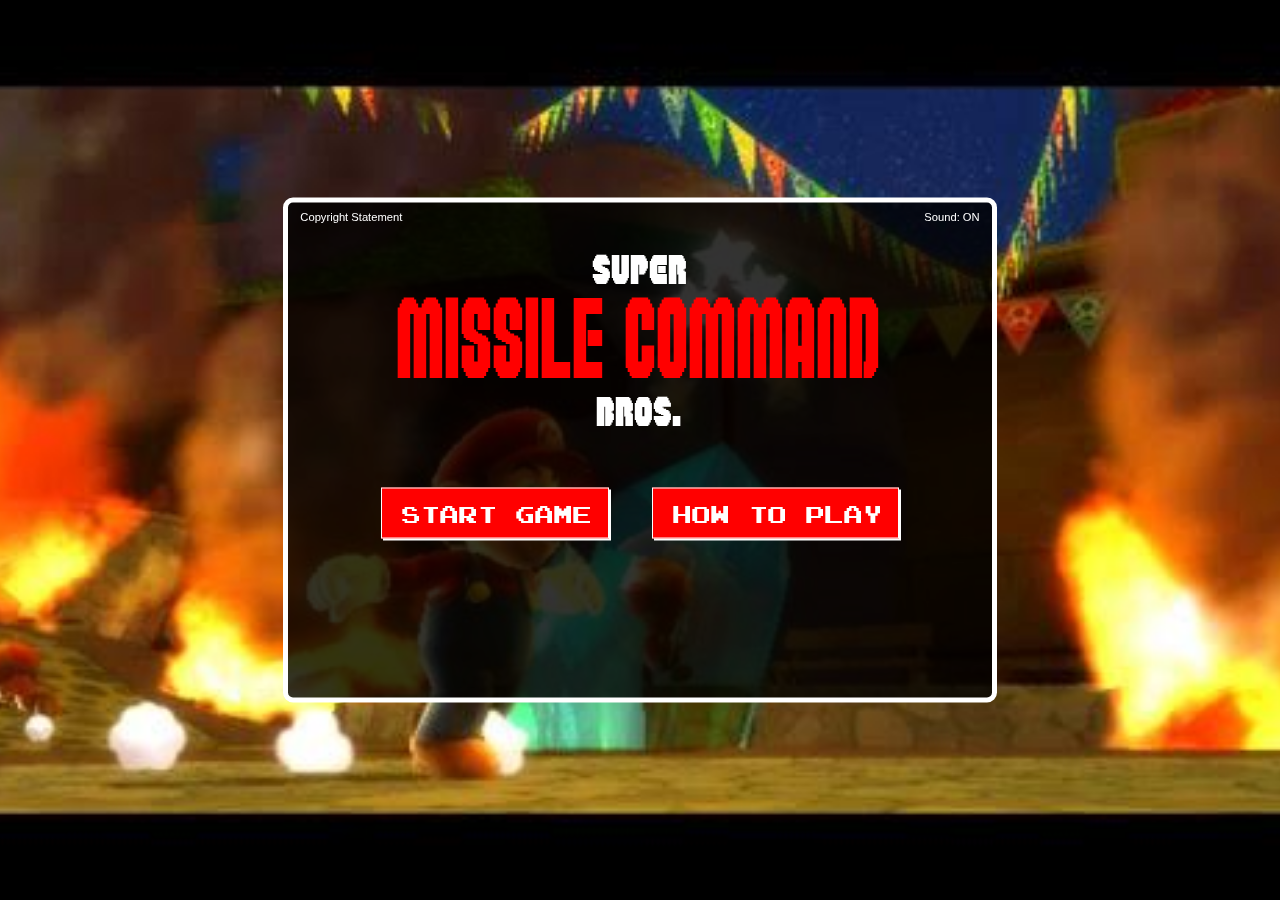
==== index.html @ 79c17440 "Add Edited Img Dir && Last Mods B4 V2" ====
<!DOCTYPE html>
<!-- Thanks for visiting! Support GA! -->
<html>

<head>
	<meta charset="utf-8">
	<meta http-equiv="X-UA-Compatible" content="IE=edge">
	<title>Antwisted Presents - Super Missile Command Bros.</title>
	<link rel="stylesheet" href="css/style.css">
	<link rel="shortcut icon" type="image/x-icon" href="img/favicon.png">
	<meta name="description" content="Missile Command, one of the most notable games from the Golden Age of Video Arcade Games, has been powered up by Nintendo's Super Mario Bros.! Help Mario save the Mushroom Kingdom!" />
	<link rel="canonical" href="http://antwisted.github.com/missilecom/" />
	<meta property="og:locale" content="en_US" />
	<meta property="og:type" content="website" />
	<meta property="og:title" content="Super Missile Command Bros." />
	<meta property="og:description" content="Missile Command, one of the most notable games from the Golden Age of Video Arcade Games, has been powered up by Nintendo's Super Mario Bros.! Help Mario save the Mushroom Kingdom!" />
	<meta property="og:url" content="http://antwisted.github.com/missilecom/" />
	<meta property="og:site_name" content="Super Missile Command Bros." />
	<meta property="og:image" content="img/bulletship_attack.jpg" />
	<meta name="twitter:card" content="summary" />
	<meta name="twitter:description" content="Missile Command, one of the most notable games from the Golden Age of Video Arcade Games, has been powered up by Nintendo's Super Mario Bros.! Help Mario save the Mushroom Kingdom!" />
	<meta name="twitter:title" content="Super Missile Command Bros." />
</head>

<body>

<section id="front_bg">

<video autoplay poster="img/bulletship_attack.jpg" id="on_play">
    <source src="video/smcb_intro.webm" type="video/webm">
    <source src="video/smcb_intro.mp4" type="video/mp4">
</video>
<div id="bowser_boast">
	<!--
	Look closely...
	And watch me burn the Mushroom Kingdom, straight to the ground...
	HaHaHa HaHa Ha…
	NOW!!!!!
	-->
</div>
 	
 	<article id="front_container">
 		<div id="fc_one">
	 		<p id="copyright">Copyright Statement</p>
	 		<p id="sound">Sound: ON</p>
	 		<header class="box_header">
				<h2 style="margin-bottom: -.7rem;">super</h2>
				<h1 style="color: #ff0000; text-transform: uppercase; font-size: 5rem; padding: 0 15px;">Missile Command</h1>
				<h2 style="margin-top: -1.6rem;">bros.</h2>
			</header>
			<button id="start">Start Game</button>
			<button id="how_to">How To Play</button>
		</div>
		<div id="fc_two">
			<h2 class="gametext_med">How To Play:</h2>
			<br />
			<p class="gametext_sm">Lorem ipsum dolor sit amet, consectetur adipisicing elit, sed do eiusmod tempor incididunt ut labore et dolore magna aliqua. Ut enim ad minim veniam, quis nostrud exercitation ullamco laboris nisi ut aliquip ex ea commodo consequat.</p>
			<button class="go_back">Go Back</button>
		</div>
		<div id="fc_three">
			<h2 class="gametext_med">Copyright Statement:</h2>
			<br />
			<p class="gametext_sm">Super Mario, Luigi, Bowser, Peach, the Mushroom Kingdom, etc. are the intellectual property of Nintendo. Nintendo has not licensed nor commissioned this game, it is in no way associated with Nintendo, and this third-party application has been created for informational purposes only. All other content has been created and/or curated by 'Antwisted'.</p>
			<button class="go_back">Go Back</button>
		</div>
	</article>

</section>


<section id="game_bg">
	
	<div id="quit_game"></div>
	<div id="score_box"></div>
	<div id="time_box"></div>

	<article id="game_container"></div>

		<div id="gc_one">
			<!-- <div id="castle_one"></div>
			<div id="castle_two"></div> -->
			<div id="mario_sprite"></div>
			<div id="luigi_sprite"></div>
			<!-- <div id="castle_three"></div>
			<div id="castle_four"></div> -->
		</div>
	
	</article>

</section>


<section id="back_bg">

	<article id="back_container">

		<p class="gametext_med">You completed up to:<br/>[level]<br /><br/>
		Time elapsed:<br/>[counter]</p><br />
		<p class="gametext_sm">Your Score: [score]</p>
		<p class="gametext_sm hscore">New High Score!</p><br />

		<button id="play_again">Play Again!</button>
		<button id="go_home">Return Home</button>		

	</article>

</section>

</body>
<!--[if lt IE 9]>
<script>
	document.createElement('video');
</script>
<![endif]-->
<script src="js/jquery-2.1.4.js" type="text/javascript"></script>
<script src="js/main.js" type="text/javascript"></script>
</html>
---- css/style.css ----
/***********************************
Author: Eric A. Boateng
Title: Super Missile Command Bros.
Created: December 16, 2015
Author URI: http://findtheant.com
Slack: @antwisted
Thanks for visiting! Support GA!
************************************/

@import url('');


/************
CSS RESETS
************/
html, body, div, span, applet, object, iframe,
h1, h2, h3, h4, h5, h6, p, blockquote, pre,
a, abbr, acronym, address, big, cite, code,
del, dfn, em, img, ins, kbd, q, s, samp,
small, strike, strong, sub, sup, tt, var,
b, u, i, center,
dl, dt, dd, ol, ul, li,
fieldset, form, label, legend,
table, caption, tbody, tfoot, thead, tr, th, td,
article, aside, canvas, details, embed, 
figure, figcaption, footer, header, hgroup, 
menu, nav, output, ruby, section, summary,
time, mark, audio, video {
	border: 0;
	outline: 0;
	font-size: 100%;
	font: inherit;
	vertical-align: baseline;
	background: transparent;
	padding: 0;
	margin: 0;
}

ol, ul {
	list-style: none;
}

blockquote, q {
	quotes: none;
}

blockquote:before, blockquote:after, q:before,
q:after {
	content: '';
	content: none;
}

:focus {
	outline: 0;
}

ins {
	text-decoration: none;
}

del {
	text-decoration: line-through;
}

table {
	border-collapse: collapse;
	border-spacing: 0;
}

/* HTML5 display-role reset for older browsers */
article, aside, details, figcaption, figure,
footer, header, hgroup, menu, nav, section, video {
	display: block;
}


/************
PAGE ELEMENTS
************/
@font-face {
    font-family: 'super_plumber_brothersregular';
    src: url('super_mario_title-webfont.eot');
    src: url('super_mario_title-webfont.eot?#iefix') format('embedded-opentype'),
         url('super_mario_title-webfont.woff2') format('woff2'),
         url('super_mario_title-webfont.woff') format('woff'),
         url('super_mario_title-webfont.ttf') format('truetype'),
         url('super_mario_title-webfont.svg#super_plumber_brothersregular') format('svg');
    font-weight: normal;
    font-style: normal;
}

@font-face {
    font-family: 'emulogicregular';
    src: url('super_mario_font-webfont.eot');
    src: url('super_mario_font-webfont.eot?#iefix') format('embedded-opentype'),
         url('super_mario_font-webfont.woff2') format('woff2'),
         url('super_mario_font-webfont.woff') format('woff'),
         url('super_mario_font-webfont.ttf') format('truetype'),
         url('super_mario_font-webfont.svg#emulogicregular') format('svg');
    font-weight: normal;
    font-style: normal;
}

#front_bg h1, h2, h3, h4, h5, h6 {
     font-family: 'super_plumber_brothersregular', 'Impact', serif;
     color: #fff;
}

#game_bg {
	font-family: 'emulogicregular';
}

#back_bg {
	font-family: 'emulogicregular';
}

#copyright {
	display: inline-block;
	font-family: 'Arial', serif;
	font-size: .7rem;
	color: #fff;
	text-align: left;
	width: 48%;
	padding: 1% 0 0 1%;
}

#sound {
	display: inline-block;
	font-family: 'Arial', serif;
	font-size: .7rem;
	color: #fff;
	text-align: right;
	width: 48%;
	padding: 1% 1% 0 0;
}

.box_header {
	padding-bottom: 2rem;
}

.gametext_big {
	font-family: 'emulogicregular', 'Arial', serif;
	font-size: 1.8rem;
}

.gametext_med {
	font-family: 'emulogicregular', 'Arial', serif;
	font-size: 1.4rem;
}

.gametext_sm {
	font-family: 'emulogicregular', 'Arial', serif;
	font-size: 1rem;
}

body {
	font-size: 10.5pt;
	line-height: 1.4;
	color: #fff;
}

h1 {
    font-size: 3.6rem;
}

h2 {
    font-size: 3rem;
}

h3 {
    font-size: 2.4rem;
}

h4 {
    font-size: 1.8rem;
}

h5 {
    font-size: 1.4rem;
}

h6 {
    font-size: 1.2rem;
}

button {
	font-family: 'emulogicregular', 'Arial', serif;
	font-size: 1.2rem;
	background: #ff0000;
	color: #FFF;
	text-align: center;
	border: 1px solid #fff;
	margin: 20px;
	padding: 12px 18px;
	/*border-radius: 10px;*/
	box-shadow: 2px 2px #fff;
}
/***
JS buttons:
#cons_button, #copyright_state, #go_home, #how_to, #pause_game, #play_again, #prompt, #quit_game, #start, .go_back
***/


/************
BODY CONTAINERS
************/
video#on_play { 
    position: fixed;
    top: 50%;
    left: 50%;
    min-width: 100%;
    min-height: 100%;
    width: auto;
    height: auto;
    z-index: -100;
    -ms-transform: translateX(-50%) translateY(-50%);
    -moz-transform: translateX(-50%) translateY(-50%);
    -webkit-transform: translateX(-50%) translateY(-50%);
    transform: translateX(-50%) translateY(-50%);
    background: url(../img/bulletship_attack.jpg) no-repeat;
    background-size: cover; 
}

#front_bg {
	display: none;
}

#front_container {
	display: none; 
	position: absolute;
	top: 50%;
	left: 50%;
	transform: translateX(-50%) translateY(-50%);
	min-width: 450px;
	width: 55%;
	min-height: 450px;
	height: 55%;
	background-color: rgba(0, 0, 0, 0.8);
	border: 5px solid #fff;
	border-radius: 10px;
	text-align: center;
}

#fc_one {
	display:none;
}

#fc_two {
	display: none;
	padding: 3rem;
}

#fc_three {
	display: none;
	padding: 3rem;
}

#game_bg {
	display: none; 
	position: fixed;
    min-width: 100%;
    min-height: 100%;
    width: auto;
    height: auto;
    z-index: -99;
	background: url(../img/mushroom_kingdom_001.png) #000 no-repeat center center fixed;
	background-size: cover;
	padding: 0;
	margin: 0;
}

#game_container {
	display: none; 
	position: fixed;
	bottom: 0;
	width: 100%;
	min-height: 120px;
	height: 10%;
	background: transparent;
	padding: 0;
	margin: 0;
}

#back_bg {
	display: none;
	position: fixed;
    min-width: 100%;
    min-height: 100%;
    width: auto;
    height: auto;
    z-index: -98;
	background: url(../img/splash_intro_001.jpg) #fff no-repeat center center fixed;
	background-size: cover;
}

#back_container {
	display: none; 
	position: absolute;
	top: 50%;
	left: 50%;
	transform: translateX(-50%) translateY(-50%);
	min-width: 400px;
	width: 50%;
	min-height: 400px;
	height: 50%;
	background-color: rgba(0, 0, 0, 0.8);
	border: 5px solid #ff0000;
	border-radius: 10px;
	text-align: center;
	padding: 3rem 0;
}


/************
GAME ELEMENTS
************/
#quit_game {
	position: absolute;
	background-color: red;
	left: 95%;
	top: 0;
	height: 30px;
	width: 30px;
}

#time_box {
	position: absolute;
	left: 80%;
}

#score_box {
	position: absolute;
	left: 10%;
}

#mario_sprite {
	position: absolute;
	background-color: #ff0000;
	left: 45%;
	height: 100px;
	width: 100px;
}

#luigi_sprite {
	display: none;
	position: absolute;
	background-color: #00ff00;
	left: 53%;
	height: 100px;
	width: 100px;
}

.fireball {
	position: absolute;
	background-color: orange;
	left: 50%;
	top: 84%;
	height: 20px;
	width: 20px;
	z-index: 5;
}

.explode {

}

.blk_missile {
	position: absolute;
/*	background: url();*/
	background: #000;
	top: 0%;
	height: 60px;
	width: 25px;
}

.blk_missle:active {
	background: #ff0000;
	height: 100px;
	width: 100px;
}

.red_missile {
/*	position: absolute;
	background: url();
	background: #000;
	top: 0%;
	height: 70px;
	width: 50px;*/
}

.fire_missile {
/*	position: absolute;
	background: url();
	background: #000;
	top: 0%;
	height: 70px;
	width: 50px;*/
}

.mushroom {
/*	position: absolute;
	background: url();
	background: pink;
	top: 0%;
	left: 50;
	height: 100px;
	width: 100px;*/
}

.fireflower {

}

.starpower {

}


/************
RESPONSIVE MEDIA
************/
@media screen and (max-width: 1040px) {
    #front_container {
		top: 25%;
		left: 25%;
		transform: translateX(0%) translateY(-20%);
		min-height: 600px;
		height: 60%;
    }

    #back_container {
		top: 25%;
		left: 25%;
		transform: translateX(0%) translateY(-20%);
		min-height: 500px;
		height: 50%;
    }
}

@media screen and (max-device-width: 1040px) and (orientation: landscape) {
    #front_container {
		top: 5%;
		left: 25%;
		transform: translateX(-6%) translateY(-26%);
		min-height: 470px;
		height: 70%;
		min-width: 300px;
		padding-left: 20px;
		padding-right: 20px;
    }

    #back_container {
		top: 5%;
		left: 25%;
		transform: translateX(-6%) translateY(-30%);
		min-height: 400px;
		min-width: 200px;
		padding-left: 20px;
		padding-right: 20px;
    }
}

@media screen and (max-width: 800px) {
    #front_bg {
		position: fixed;
	    min-width: 100%;
	    min-height: 100%;
	    width: auto;
	    height: auto;
	    z-index: -97;
	    background: url(../img/bulletship_attack.jpg) #000 no-repeat center center fixed;
	    background-size: cover;
    }

    #on_play {
        display: none;
    }
}

@media all and (max-width: 760px) {
    #front_container {
		top: 27%;
		left: 27%;
		transform: translateX(-8%) translateY(-22%);
		min-height: 650px;
		height: 80%;
		min-width: 300px;
		padding-left: 20px;
		padding-right: 20px;
    }

    #back_container {
		top: 27%;
		left: 27%;
		transform: translateX(-6%) translateY(-22%);
		min-height: 550px;
		min-width: 200px;
		padding-left: 20px;
		padding-right: 20px;
    }

    #time_box {
		left: 75%;
	}
}

@media all and (max-width: 500px) {
    #front_container {
		top: 27%;
		left: 27%;
		transform: translateX(-21%) translateY(-22%);
		min-height: 650px;
		min-width: 260px;
		padding-left: 20px;
		padding-right: 20px;
	}

	#time_box {
		left: 68%;
	}
}

@keyframes mario {
	0% {

	}
}

@keyframes luigi {
	0% {
	
	}
}

@keyframes explosion {
	0% {

	}
	100% {

	}
}

@keyframes blk_one {
	0% {
		left: 42%;
		background-color: black;
	}
	100% {
		left: 58%;
		top: 85%;
		background-color: red;
	}
}

@keyframes blk_two {
	0% {
		left: 95%;
	}
	100% {
		left: 15%;
		top: 85%;
	}
}

@keyframes blk_three {
	0% {
		left: 3%;
	}
	100% {
		left: 85%;
		top: 85%;
	}
}

@keyframes blk_four {
	0% {
		left: 10%;
	}
	100% {
		left: 80%;
		top: 85%;
	}
}

@keyframes blk_five {
	0% {
		left: 20%;
	}
	100% {
		left: 3%;
		top: 85%;
	}
}

@keyframes blk_six {
	0% {
		left: 30%;
	}
	100% {
		left: 78%;
		top: 85%;
	}
}

@keyframes blk_seven {
	0% {
		left: 35%;
	}
	100% {
		left: 10%;
		top: 85%;
	}
}

@keyframes blk_eight {
	0% {
		left: 59%;
	}
	100% {
		left: 47%;
		top: 85%;
	}
}

@keyframes blk_nine {
	0% {
		left: 69%;
	}
	100% {
		left: 39%;
		top: 85%;
	}
}

@keyframes blk_ten {
	0% {
		left: 79%;
	}
	100% {
		left: 31%;
		top: 85%;
	}
}

@keyframes blk_eleven {
	0% {
		left: 89%;
	}
	100% {
		left: 19%;
		top: 85%;
	}
}

@keyframes blk_twelve {
	0% {
		left: 99%;
	}
	100% {
		left: 10%;
		top: 85%;
	}
}

@keyframes red_one {
	0% {
		left: 99%;
	}
	100% {
		left: 10%;
		top: 85%;
	}
}

@keyframes red_two {
	0% {
		left: 89%;
	}
	100% {
		left: 19%;
		top: 85%;
	}
}

@keyframes red_three {
	0% {
		left: 79%;
	}
	100% {
		left: 31%;
		top: 85%;
	}
}

@keyframes red_four {
	0% {
		left: 69%;
	}
	100% {
		left: 39%;
		top: 85%;
	}
}

@keyframes red_five {
	0% {
		left: 59%;
	}
	100% {
		left: 47%;
		top: 85%;
	}
}

@keyframes red_six {
	0% {
		left: 49%;
	}
	100% {
		left: 2%;
		top: 85%;
	}
}

@keyframes red_seven {
	0% {
		left: 49%;
	}
	100% {
		left: 98%;
		top: 85%;
	}
}

@keyframes red_eight {
	0% {
		left: 35%;
	}
	100% {
		left: 10%;
		top: 85%;
	}
}

@keyframes red_nine {
	0% {
		left: 29%;
	}
	100% {
		left: 92%;
		top: 85%;
	}
}

@keyframes red_ten {
	0% {
		left: 19%;
	}
	100% {
		left: 10%;
		top: 85%;
	}
}

@keyframes red_eleven {
	0% {
		left: 9%;
	}
	100% {
		left: 80%;
		top: 85%;
	}
}

@keyframes red_twelve {
	0% {
		left: 3%;
	}
	100% {
		left: 60%;
		top: 85%;
	}
}

@keyframes fire_one {
	0% {
		left: 99%;
	}
	100% {
		left: 10%;
		top: 85%;
	}
}

@keyframes fire_two {
	0% {
		left: 89%;
	}
	100% {
		left: 19%;
		top: 85%;
	}
}

@keyframes fire_three {
	0% {
		left: 79%;
	}
	100% {
		left: 31%;
		top: 85%;
	}
}

@keyframes fire_four {
	0% {
		left: 69%;
	}
	100% {
		left: 39%;
		top: 85%;
	}
}

@keyframes fire_five {
	0% {
		left: 59%;
	}
	100% {
		left: 47%;
		top: 85%;
	}
}

@keyframes fire_six {
	0% {
		left: 49%;
	}
	100% {
		left: 2%;
		top: 85%;
	}
}

@keyframes fire_seven {
	0% {
		left: 49%;
	}
	100% {
		left: 98%;
		top: 85%;
	}
}

@keyframes fire_eight {
	0% {
		left: 35%;
	}
	100% {
		left: 10%;
		top: 85%;
	}
}

@keyframes fire_nine {
	0% {
		left: 29%;
	}
	100% {
		left: 92%;
		top: 85%;
	}
}

@keyframes fire_ten {
	0% {
		left: 19%;
	}
	100% {
		left: 10%;
		top: 85%;
	}
}

@keyframes fire_eleven {
	0% {
		left: 9%;
	}
	100% {
		left: 80%;
		top: 85%;
	}
}

@keyframes fire_twelve {
	0% {
		left: 3%;
	}
	100% {
		left: 60%;
		top: 85%;
	}
}

@keyframes mushroom {
	100% {

	}
}

@keyframes fireflower {
	100% {

	}
}

@keyframes starpower {
	100% {

	}
}

@keyframes fireball { 
	0% {
		transform: rotate(0deg);
	}
	100% {
		transform: rotate(360deg) translate(20, 20);
	}
}
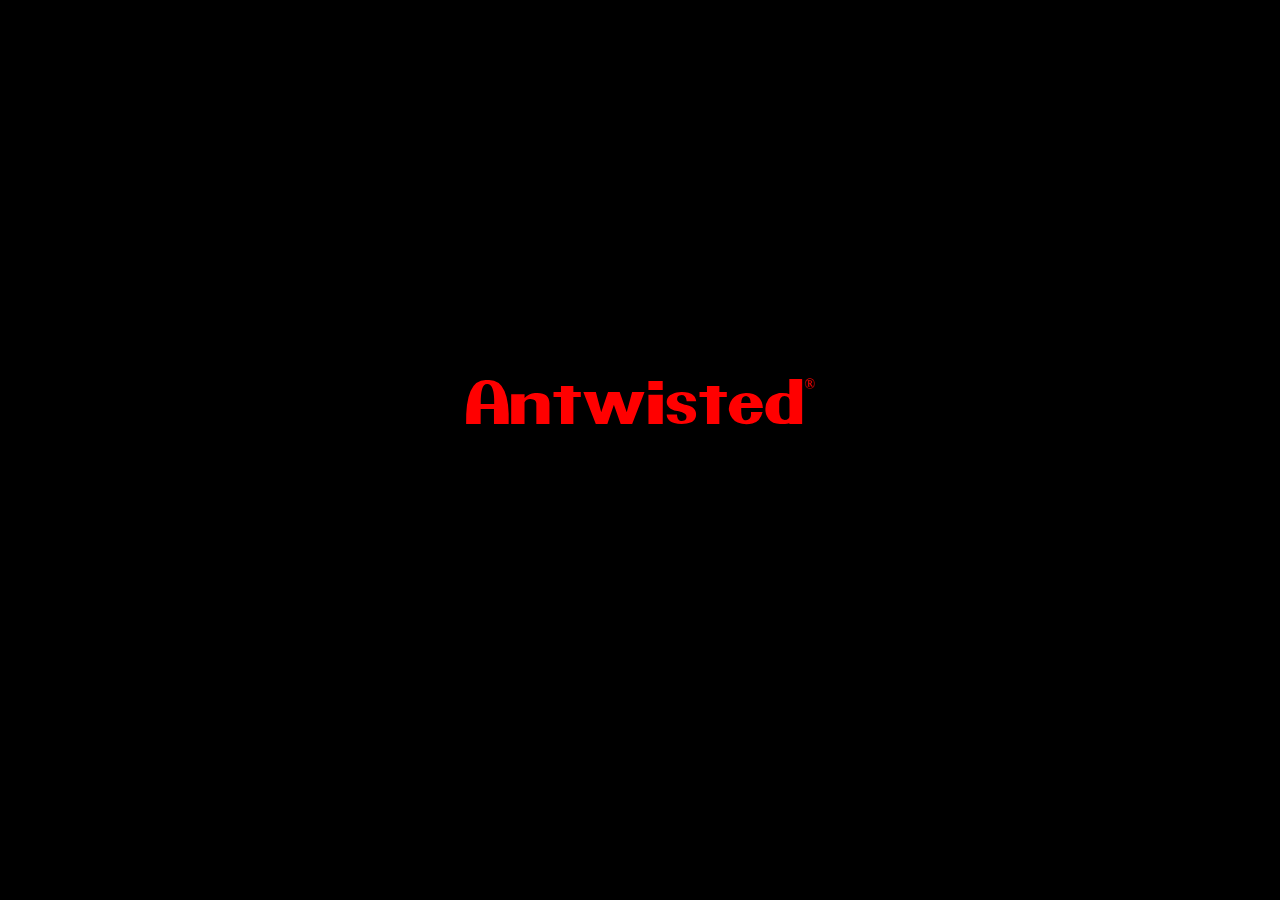
==== commit be69d4ea: "Add: Game over - missiles, screen, retry, and folder changes" ====
--- a/index.html
+++ b/index.html
@@ -7,22 +7,27 @@
 	<meta http-equiv="X-UA-Compatible" content="IE=edge">
 	<title>Antwisted Presents - Super Missile Command Bros.</title>
 	<link rel="stylesheet" href="css/style.css">
-	<link rel="shortcut icon" type="image/x-icon" href="img/favicon.png">
+	<link rel="shortcut icon" type="image/x-icon" href="./img/favicon.png">
 	<meta name="description" content="Missile Command, one of the most notable games from the Golden Age of Video Arcade Games, has been powered up by Nintendo's Super Mario Bros.! Help Mario save the Mushroom Kingdom!" />
-	<link rel="canonical" href="http://antwisted.github.com/missilecom/" />
+	<link rel="canonical" href="http://antwisted.github.com" />
 	<meta property="og:locale" content="en_US" />
 	<meta property="og:type" content="website" />
-	<meta property="og:title" content="Super Missile Command Bros." />
+	<meta property="og:title" content="Super Missle Command Bros." />
 	<meta property="og:description" content="Missile Command, one of the most notable games from the Golden Age of Video Arcade Games, has been powered up by Nintendo's Super Mario Bros.! Help Mario save the Mushroom Kingdom!" />
-	<meta property="og:url" content="http://antwisted.github.com/missilecom/" />
+	<meta property="og:url" content="http://antwisted.github.com" />
 	<meta property="og:site_name" content="Super Missile Command Bros." />
 	<meta property="og:image" content="img/bulletship_attack.jpg" />
 	<meta name="twitter:card" content="summary" />
 	<meta name="twitter:description" content="Missile Command, one of the most notable games from the Golden Age of Video Arcade Games, has been powered up by Nintendo's Super Mario Bros.! Help Mario save the Mushroom Kingdom!" />
-	<meta name="twitter:title" content="Super Missile Command Bros." />
+	<meta name="twitter:title" content="Super Missle Command Bros." />
 </head>
 
 <body>
+<div id="blk_begin">
+<div id="antwisted">
+		<span id="lead">Antwisted</span><span id="r">®</span>
+</div>
+</div>
 
 <section id="front_bg">
 
@@ -30,23 +35,15 @@
     <source src="video/smcb_intro.webm" type="video/webm">
     <source src="video/smcb_intro.mp4" type="video/mp4">
 </video>
-<div id="bowser_boast">
-	<!--
-	Look closely...
-	And watch me burn the Mushroom Kingdom, straight to the ground...
-	HaHaHa HaHa Ha…
-	NOW!!!!!
-	-->
-</div>
  	
  	<article id="front_container">
  		<div id="fc_one">
 	 		<p id="copyright">Copyright Statement</p>
 	 		<p id="sound">Sound: ON</p>
 	 		<header class="box_header">
-				<h2 style="margin-bottom: -.7rem;">super</h2>
-				<h1 style="color: #ff0000; text-transform: uppercase; font-size: 5rem; padding: 0 15px;">Missile Command</h1>
-				<h2 style="margin-top: -1.6rem;">bros.</h2>
+				<h2 id="super">super</h2>
+				<h1 id="missile_command">Missile Command</h1>
+				<h2 id="bros" style="">bros.</h2>
 			</header>
 			<button id="start">Start Game</button>
 			<button id="how_to">How To Play</button>
@@ -64,12 +61,17 @@
 			<button class="go_back">Go Back</button>
 		</div>
 	</article>
-
+	<div class="bowser" id="first">Look closely...</p></div>
+	<div class="bowser" id="second">And watch me burn the Mushroom Kingdom</p></div>
+	<div class="bowser" id="third">straight to the ground.</p></div>
+	<div class="bowser" id="fourth">MuaHaHaHa HaHa Ha...</p></div>
+	<div class="bowser" id="fifth">NOW!!!</p></div>
 </section>
 
 
 <section id="game_bg">
 	
+	<div id="mute_sound"></div>
 	<div id="quit_game"></div>
 	<div id="score_box"></div>
 	<div id="time_box"></div>
@@ -95,8 +97,8 @@
 	<article id="back_container">
 
 		<p class="gametext_med">You completed up to:<br/>[level]<br /><br/>
-		Time elapsed:<br/>[counter]</p><br />
-		<p class="gametext_sm">Your Score: [score]</p>
+		<p class="gametext_med">Time elapsed:<p id="counter">[counter]</p><br />
+		<p class="gametext_sm">Your Score:</p><p id="score">[score]</p>
 		<p class="gametext_sm hscore">New High Score!</p><br />
 
 		<button id="play_again">Play Again!</button>
@@ -106,6 +108,15 @@
 
 </section>
 
+<script type="text/javascript">
+var _mfq = _mfq || [];
+  (function() {
+    var mf = document.createElement("script");
+    mf.type = "text/javascript"; mf.async = true;
+    mf.src = "//cdn.mouseflow.com/projects/841740bc-a775-488d-8ebd-624dfc21356f.js";
+    document.getElementsByTagName("head")[0].appendChild(mf);
+  })();
+</script>
 </body>
 <!--[if lt IE 9]>
 <script>
--- a/css/style.css
+++ b/css/style.css
@@ -6,8 +6,6 @@
 Slack: @antwisted
 Thanks for visiting! Support GA!
 ************************************/
-
-@import url('');
 
 
 /************
@@ -78,6 +76,18 @@
 PAGE ELEMENTS
 ************/
 @font-face {
+  font-family: 'Pretendo';
+  src: url('Pretendo.eot');
+  src:
+  	url('Pretendo.eot?#iefix') format('embedded-opentype'),
+  	url('Pretendo.woff') format('woff'),
+  	url('Pretendo.ttf')  format('truetype'),
+  	url('Pretendo.svg#Pretendo') format('svg');
+  font-weight: normal;
+  font-style: normal;
+}
+
+@font-face {
     font-family: 'super_plumber_brothersregular';
     src: url('super_mario_title-webfont.eot');
     src: url('super_mario_title-webfont.eot?#iefix') format('embedded-opentype'),
@@ -101,17 +111,73 @@
     font-style: normal;
 }
 
+#lead {
+	font-family: 'Pretendo', 'Verdana', sans-serif;
+	font-size: 3.5rem; /* 60px */
+}
+
+#r {
+	display: inline-block;
+	position: relative;
+	bottom: 2.2rem; /* 37px */
+}
+
+#blk_begin {
+	position: fixed;
+	margin: 0;
+	padding: 0;
+	min-width: 100%;
+	min-height: 100%;
+	background: #000000;
+	z-index: 20000;
+}
+
+#blk_end {
+	position: fixed;
+	margin: 0;
+	padding: 0;
+	min-width: 100%;
+	min-height: 100%;
+	background: rgba(0, 0, 0, 0.5);
+	z-index: 20000;
+	animation: endFade 2s linear;
+}
+
+#antwisted {
+	display: none;
+	position: absolute;
+	top: 45%;
+	left: 50%;
+	transform: translate(-50%, -50%);
+	color: #ff0000;
+	animation: slidedown 4s linear;
+	-webkit-animation: slidedown 4s linear;
+	-moz-animation: slidedown 4s linear;
+}
+
 #front_bg h1, h2, h3, h4, h5, h6 {
      font-family: 'super_plumber_brothersregular', 'Impact', serif;
      color: #fff;
 }
 
-#game_bg {
-	font-family: 'emulogicregular';
-}
-
-#back_bg {
-	font-family: 'emulogicregular';
+#game_bg, #back_bg {
+	font-family: 'emulogicregular', 'Bookman Old Style', serif;
+}
+
+#super {
+	margin-bottom: -.7rem;
+	padding-top: 2rem;
+}
+
+#missile_command {
+	color: #ff0000 !important;
+	text-transform: uppercase;
+	font-size: 5rem;
+	padding: 0 15px;
+}
+
+#bros {
+	margin-top: -1.6rem;
 }
 
 #copyright {
@@ -122,6 +188,7 @@
 	text-align: left;
 	width: 48%;
 	padding: 1% 0 0 1%;
+	cursor: pointer;
 }
 
 #sound {
@@ -132,6 +199,11 @@
 	text-align: right;
 	width: 48%;
 	padding: 1% 1% 0 0;
+	cursor: pointer;
+}
+
+#start, #how_to, #play_again, #go_home, .go_back {
+	cursor: pointer;
 }
 
 .box_header {
@@ -139,24 +211,48 @@
 }
 
 .gametext_big {
-	font-family: 'emulogicregular', 'Arial', serif;
+	font-family: 'emulogicregular', 'Palatino', serif;
 	font-size: 1.8rem;
 }
 
 .gametext_med {
-	font-family: 'emulogicregular', 'Arial', serif;
+	font-family: 'emulogicregular', 'Palatino', serif;
 	font-size: 1.4rem;
 }
 
 .gametext_sm {
-	font-family: 'emulogicregular', 'Arial', serif;
+	font-family: 'emulogicregular', 'Palatino', serif;
 	font-size: 1rem;
+}
+
+#first, #second, #third, #fourth, #fifth {
+	font-family: 'Verdana', sans-serif;
+	font-size: 1.4rem;
+	padding: .7rem;
+/*	animation: bowser 2s linear;
+	-webkit-animation: bowser 2s linear;
+	-moz-animation: bowser 2s linear;*/
+}
+
+.bowser {
+	display: none;
+	position: fixed;
+	bottom: 3%;
+	left: 50%;
+	transform: translateX(-50%);
+	background: rgba(0, 0, 0, 0.8);
+	box-shadow: 1px 1px 2px 3px #000;
+}
+
+.hscore {
+	animation: flash 1s linear infinite;
 }
 
 body {
 	font-size: 10.5pt;
 	line-height: 1.4;
 	color: #fff;
+	background: #000;
 }
 
 h1 {
@@ -192,7 +288,7 @@
 	border: 1px solid #fff;
 	margin: 20px;
 	padding: 12px 18px;
-	/*border-radius: 10px;*/
+	border-radius: 10px;
 	box-shadow: 2px 2px #fff;
 }
 /***
@@ -314,13 +410,24 @@
 /************
 GAME ELEMENTS
 ************/
+#mute_sound {
+	position: absolute;
+	background-color: yellow;
+	left: 5%;
+	top: 1%;
+	height: 30px;
+	width: 30px;
+	cursor: pointer;
+}
+
 #quit_game {
 	position: absolute;
 	background-color: red;
 	left: 95%;
-	top: 0;
+	top: 1%;
 	height: 30px;
 	width: 30px;
+	cursor: pointer;
 }
 
 #time_box {
@@ -335,66 +442,95 @@
 
 #mario_sprite {
 	position: absolute;
-	background-color: #ff0000;
 	left: 45%;
 	height: 100px;
 	width: 100px;
+	background-color: #ff0000;
+	background: url(../img/mario_right.png) no-repeat;
+	background-size: contain;
 }
 
 #luigi_sprite {
 	display: none;
 	position: absolute;
-	background-color: #00ff00;
 	left: 53%;
 	height: 100px;
 	width: 100px;
+	background-color: #00ff00;
+	background: url(../img/luigi_left.png) no-repeat;
+	background-size: contain;
+}
+
+#game_over {
+	position: absolute;
+	top: 45%;
+	left: 50%;
+	width: 599px;
+	height: 102px;
+	transform: translate(-50%, -50%);
+	color: #ff0000;
+	background: url(../img/game_over.png);
+	animation: over_bounce 3s linear;
+	-webkit-animation: over_bounce 3s linear;
+	-moz-animation: over_bounce 3s linear;
+	z-index: 20001;
 }
 
 .fireball {
 	position: absolute;
-	background-color: orange;
 	left: 50%;
 	top: 84%;
-	height: 20px;
-	width: 20px;
+	height: 34px;
+	width: 34px;
+	background-color: orange;
+	background: url(../img/fireball.png) no-repeat;
+	background-size: contain;
 	z-index: 5;
+	animation: spin 1s linear infinite;
 }
 
 .explode {
-
+	position: fixed;
+	height: 80px;
+	width: 80px;
+	transform: translate(-40px, -40px);
+	background: url(../img/explosion_x1.png) no-repeat;
+	background-size: contain;
+	animation: spin 2s linear;
+	animation-iteration-count: 3;
 }
 
 .blk_missile {
 	position: absolute;
-/*	background: url();*/
-	background: #000;
-	top: 0%;
-	height: 60px;
-	width: 25px;
-}
-
-.blk_missle:active {
-	background: #ff0000;
-	height: 100px;
-	width: 100px;
-}
-
-.red_missile {
-/*	position: absolute;
-	background: url();
-	background: #000;
 	top: 0%;
 	height: 70px;
-	width: 50px;*/
-}
-
-.fire_missile {
-/*	position: absolute;
-	background: url();
+	width: 30px;
+	border: 5rem #000;
 	background: #000;
+	background: url(../img/bullet_right.png) no-repeat;
+	background-size: contain;
+}
+
+.red_missile {
+	position: absolute;
 	top: 0%;
 	height: 70px;
-	width: 50px;*/
+	width: 30px;
+	border: 5rem transparent;
+	background: #ff0000;
+	background: url(../img/red_right.png) no-repeat;
+	background-size: contain;
+}
+
+.fire_missile {
+	position: absolute;
+	top: 0%;
+	height: 70px;
+	width: 30px;
+	border: 5rem transparent;
+	background: #ff0000;
+	background: url(../img/fire_bullet.png) no-repeat;
+	background-size: contain;
 }
 
 .mushroom {
@@ -404,7 +540,7 @@
 	top: 0%;
 	left: 50;
 	height: 100px;
-	width: 100px;*/
+	width: 100px; */
 }
 
 .fireflower {
@@ -520,6 +656,79 @@
 	}
 }
 
+
+/************
+ANIMATIONS
+************/
+@keyframes slidedown {
+	from {
+		top: -5%;
+	}
+	to {
+		top: 45%;
+	}
+}
+
+@keyframes spin {
+	0% {
+		transform: rotate(0deg);
+	}
+	25% { 
+		transform: rotate(90deg);
+	}
+	50% {
+		transform: rotate(180deg);
+	}
+	75% {
+		transform: rotate(270deg);
+	}
+	100% {
+		transform: rotate(360deg);
+	}
+}
+
+@keyframes flash {
+	0% {
+		color: yellow;
+	}
+	50% {
+		color: red;
+	}
+	100% {
+		color: yellow;
+	}
+}
+
+@keyframes over_bounce {
+	0% {
+		top: -5%;
+	}
+	90% {
+		top: 50%;
+	}
+	93% {
+		top: 43%;
+	}
+	95% {
+		top: 45%;
+	}
+	97% {
+		top: 47%;
+	}
+	100% {
+		top: 45%;
+	}
+}
+
+@keyframes endFade {
+	from {
+		opacity: 0;
+	}
+	to {
+		opacity: .7;
+	}
+}
+
 @keyframes mario {
 	0% {
 
@@ -928,4 +1137,4 @@
 	100% {
 		transform: rotate(360deg) translate(20, 20);
 	}
-}+}
